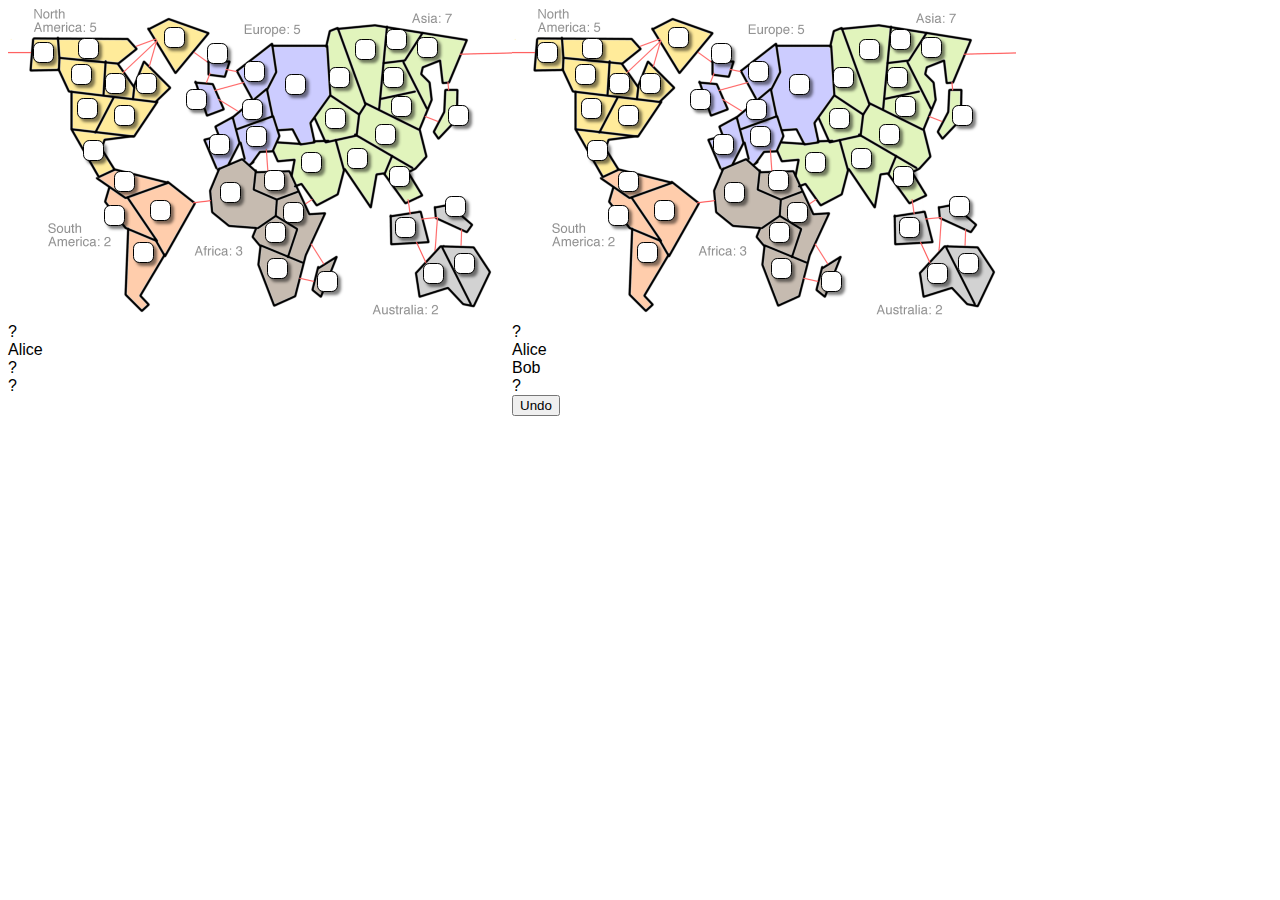
==== static/index.html @ ca685363 "load new player works" ====
<html>
  <head>
    <script src="js/random.js"></script>
    <script src="js/vue.js"></script>
    <script src="js/vuex.js"></script>
    <script src="js/es6-promise.js"></script>
    <script src="js/jquery-2.2.4.min.js"></script>
    <script src="js/jquery-2.2.4.min.js"></script>
    <link href="css/style.css" rel='stylesheet'>
  </head>
  <body>
    <div id="gameTemplate" class="hidden">
      <div class="calc-container">
        <img src="img/standard-board.png" class="standard-board-img">
        <div
          class="territory"
          v-for="territory in territories"
          v-bind:key="territory.index" 
          v-bind:style="{top:territory.top, left:territory.left}"
          v-bind:class="[territory.color, {clickable: territoryClickable(territory), hidden: territoryHidden(territory)}]"
          v-on:click="clickTerritory(territory);"
          >
            [[territoryText(territory)]]
        </div>

        <div
          v-for="player in players"
          >
            [[player.name]]
        </div>

        <div v-if="undoAvailable || redoAvailable">
          <button v-if="undoAvailable" v-on:click="clickUndo">Undo</button>
          <button v-if="redoAvailable" v-on:click="clickRedo">Redo</button>
        </div>

      </div>
    </div>

    <div id="calc1" style="float:left;">
    </div>

    <div id="calc2" style="float:left;">
    </div>

  </body>
  <script src="js/territories.js"></script>
  <script src="js/calc.js"></script>
</html>
---- static/css/style.css ----
.standard-board-img {
    width: 504px;
    height: 315px;
}

.calc-container {
    position: relative;
    font-family: "Helvetica", sans-serif;
}

.territory {
    position: absolute;
    border: 1px solid black;
    border-radius: 30%;
    margin: 0px;
    padding: 5px;
    font-size: 10pt;
    color: white;
    min-width: 9px;
    min-height: 9px;
    line-height: 9px;
    text-align: center;
    font-weight: bold;
    box-shadow: 3px 3px 3px rgba(0,0,0,50%);
}

.clickable {
    cursor: pointer;
}

.clickable:hover {
    box-shadow: 0px 0px 15px 0px red;
}


.blue {
    background-color: blue;
}

.red {
    background-color: #f44336;;
}

.grey {
    background-color: grey;
}

.green {
    background-color: green;
}

.orange {
    background-color: #ff8c00;
}

.purple {
    background-color: #9132a8;    
}

.black {
    background-color: black;    
}

.white {
    background-color: white;
}

.hidden {
    display: none;
}
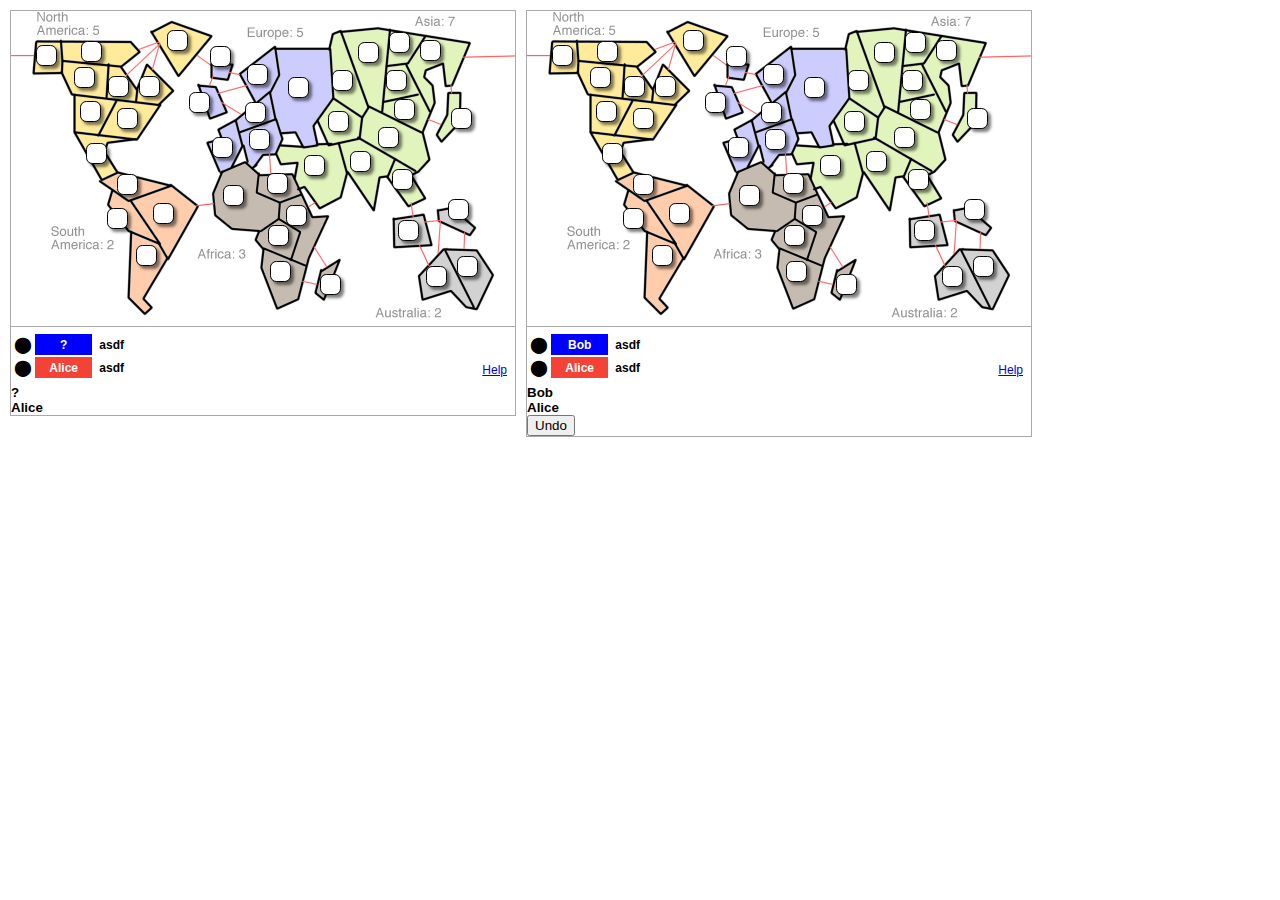
==== commit 9bbc2d99: "." ====
--- a/static/index.html
+++ b/static/index.html
@@ -21,6 +21,26 @@
           v-on:click="clickTerritory(territory);"
           >
             [[territoryText(territory)]]
+        </div>
+
+                <!-- INSTRUCTIONS ----------------------------------------------------->      
+        <div class="player-instructions">
+          <table>
+            <tr v-for="player in players">
+              <td>
+                <span class="arrow" v-bind:class="[{invisible: !player.active}]">⬤</span>
+              </td>
+              <td nowrap class="player-marker" v-bind:class="[player.color]">
+                &nbsp;&nbsp;&nbsp;&nbsp;[[ playerNameText(player) ]]&nbsp;&nbsp;&nbsp;&nbsp;
+              </td>
+              <td class="instruction">
+                [[ player.instruction ]]
+              </td>
+              <td valign="bottom">
+                <div v-if="player.index === players.length - 1" class="help-link"><a target="_blank" href="dice.html">Help</a></div>          
+              </td>
+            </tr>
+          </table>
         </div>
 
         <div
--- a/static/css/style.css
+++ b/static/css/style.css
@@ -3,9 +3,19 @@
     height: 315px;
 }
 
+body {
+    margin: 0px;
+}
+
 .calc-container {
     position: relative;
     font-family: "Helvetica", sans-serif;
+    font-weight: bold;
+    border: 1px solid #aaa;
+    margin-left: 10px;
+    margin-top: 10px;
+    font-size: 10pt;
+    width: 504px;
 }
 
 .territory {
@@ -14,7 +24,6 @@
     border-radius: 30%;
     margin: 0px;
     padding: 5px;
-    font-size: 10pt;
     color: white;
     min-width: 9px;
     min-height: 9px;
@@ -67,4 +76,35 @@
 
 .hidden {
     display: none;
-}+}
+
+.player-marker {
+    color: white;
+    font-weight: bold;
+    text-align: center;
+    font-size: 9pt;
+}
+
+.player-instructions {
+    border-top: 1px solid #aaa;
+    padding-top: 5px;
+    padding-bottom: 5px;
+}
+
+.instruction {
+    width: 100%;
+    font-size: 9pt;
+    font-weight: bold;
+    font-family: "Helvetica", sans-serif;
+    padding-left: 5px;
+}
+
+.help-link {
+    float: right;
+    margin-right: 5px;
+    font-family: "Helvetica", sans-serif;
+    font-weight: normal;
+    font-size: 9pt;
+}
+
+
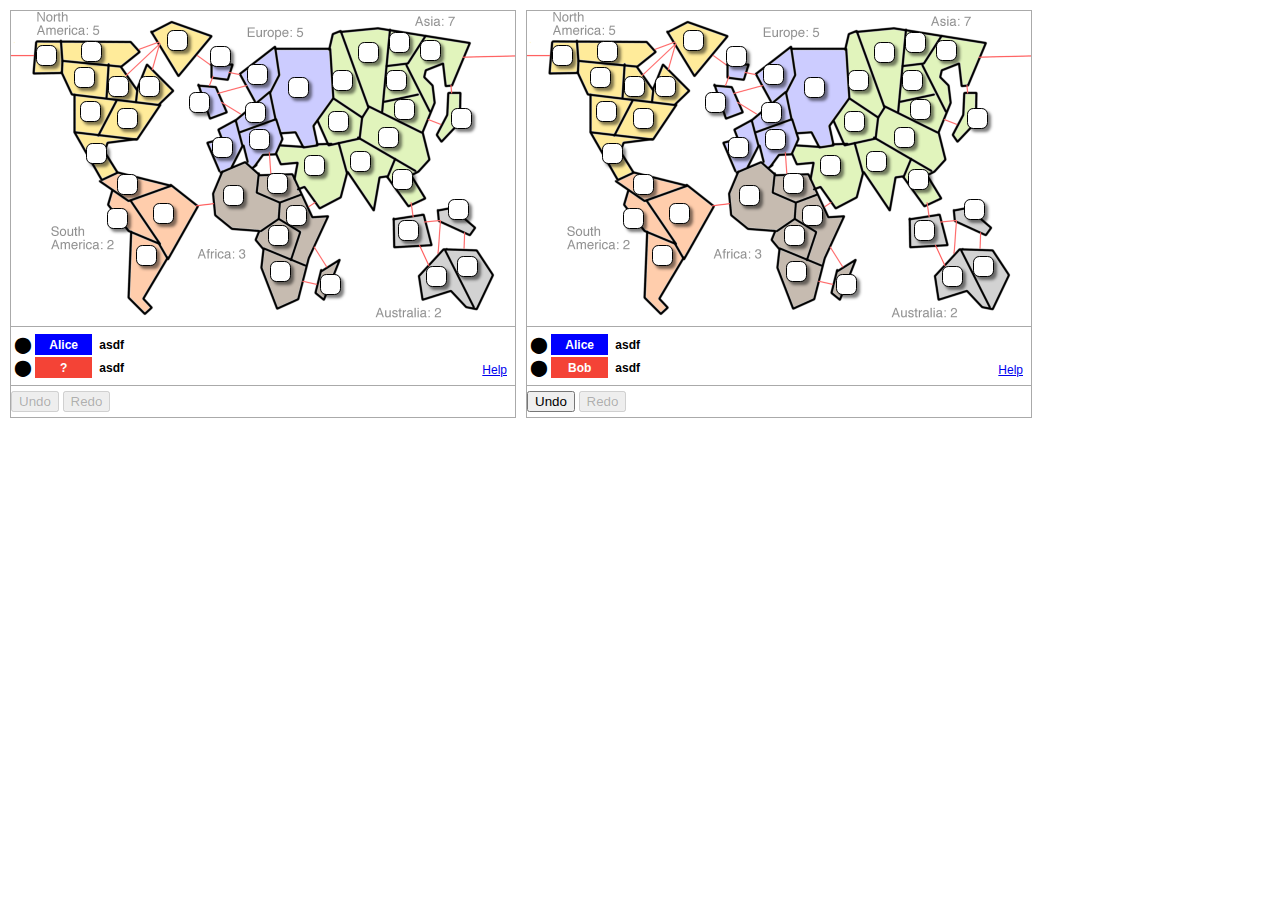
==== commit 1ba7b5f3: "." ====
--- a/static/index.html
+++ b/static/index.html
@@ -43,15 +43,9 @@
           </table>
         </div>
 
-        <div
-          v-for="player in players"
-          >
-            [[player.name]]
-        </div>
-
-        <div v-if="undoAvailable || redoAvailable">
-          <button v-if="undoAvailable" v-on:click="clickUndo">Undo</button>
-          <button v-if="redoAvailable" v-on:click="clickRedo">Redo</button>
+        <div class="undo-buttons">
+          <button :disabled="!undoAvailable" v-on:click="clickUndo">Undo</button>
+          <button :disabled="!redoAvailable" v-on:click="clickRedo">Redo</button>
         </div>
 
       </div>
--- a/static/css/style.css
+++ b/static/css/style.css
@@ -91,6 +91,12 @@
     padding-bottom: 5px;
 }
 
+.undo-buttons {
+    border-top: 1px solid #aaa;
+    padding-top: 5px;
+    padding-bottom: 5px;
+}
+
 .instruction {
     width: 100%;
     font-size: 9pt;
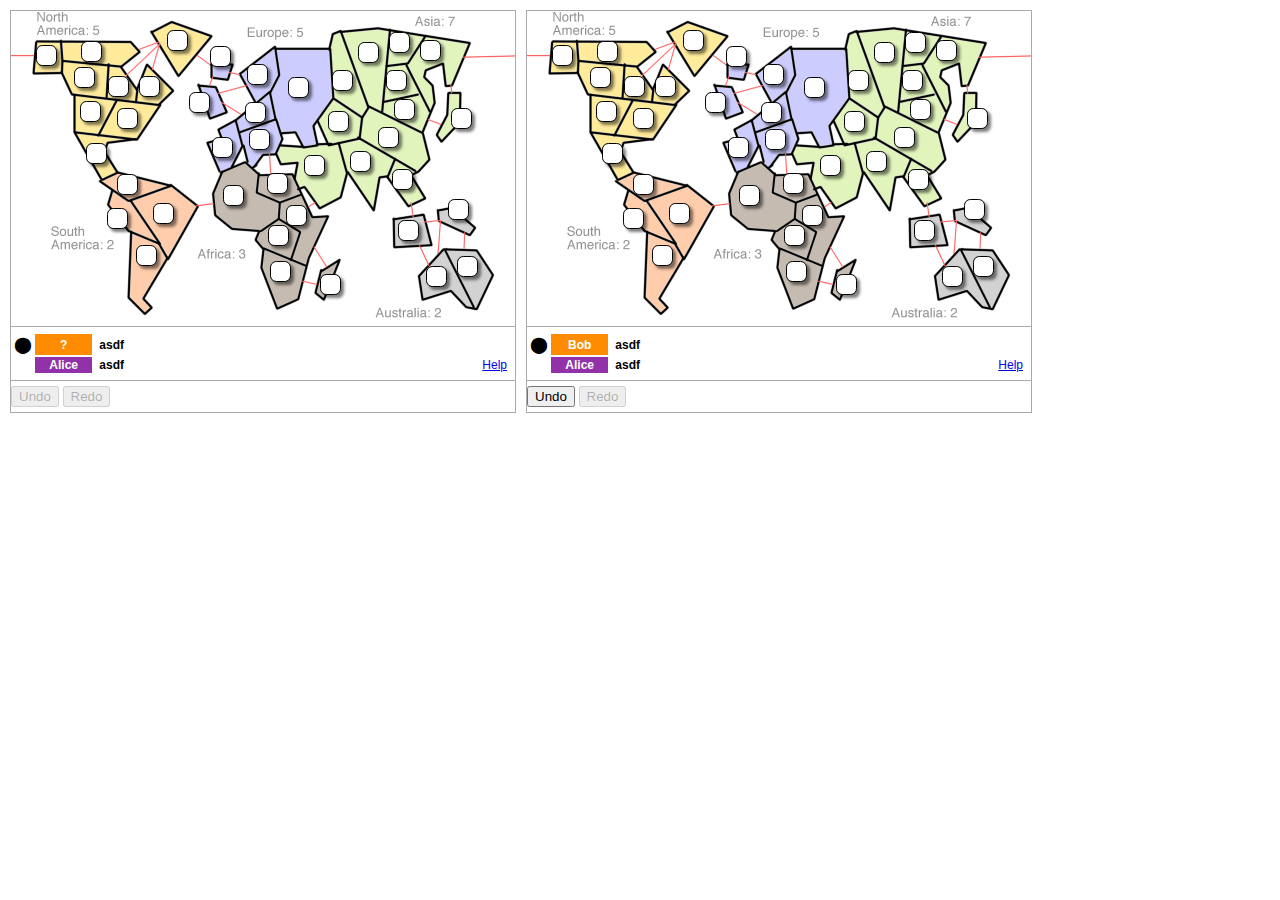
==== commit 4a42a616: "." ====
--- a/static/index.html
+++ b/static/index.html
@@ -28,7 +28,7 @@
           <table>
             <tr v-for="player in players">
               <td>
-                <span class="arrow" v-bind:class="[{invisible: !player.active}]">⬤</span>
+                <span class="arrow" v-bind:class="[{hidden: !player.active}]">⬤</span>
               </td>
               <td nowrap class="player-marker" v-bind:class="[player.color]">
                 &nbsp;&nbsp;&nbsp;&nbsp;[[ playerNameText(player) ]]&nbsp;&nbsp;&nbsp;&nbsp;
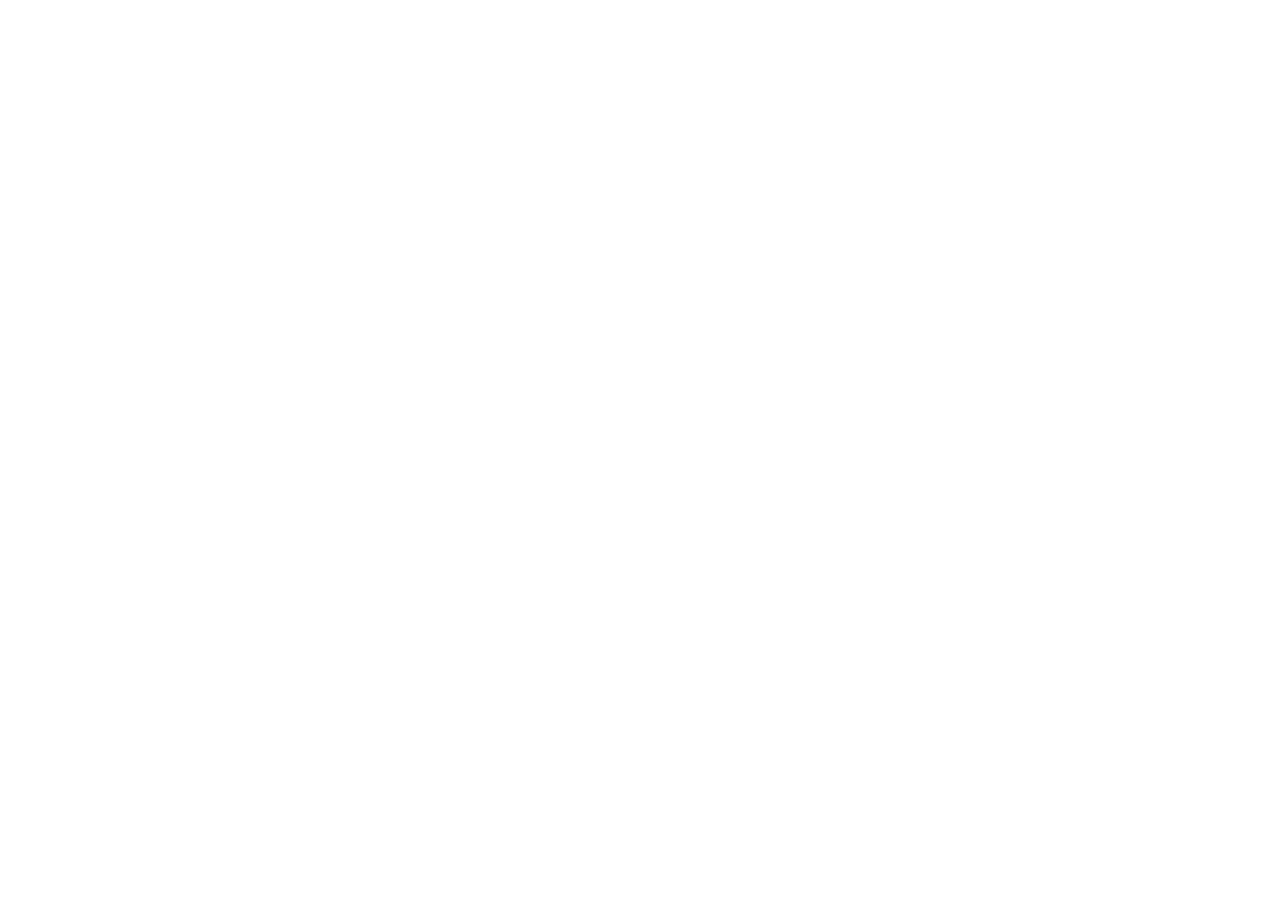
==== commit 55999043: "." ====
--- a/static/index.html
+++ b/static/index.html
@@ -2,7 +2,6 @@
   <head>
     <script src="js/random.js"></script>
     <script src="js/vue.js"></script>
-    <script src="js/vuex.js"></script>
     <script src="js/es6-promise.js"></script>
     <script src="js/jquery-2.2.4.min.js"></script>
     <script src="js/jquery-2.2.4.min.js"></script>
--- a/static/css/style.css
+++ b/static/css/style.css
@@ -110,7 +110,7 @@
     margin-right: 5px;
     font-family: "Helvetica", sans-serif;
     font-weight: normal;
-    font-size: 9pt;
+    font-size: 8pt;
 }
 
 
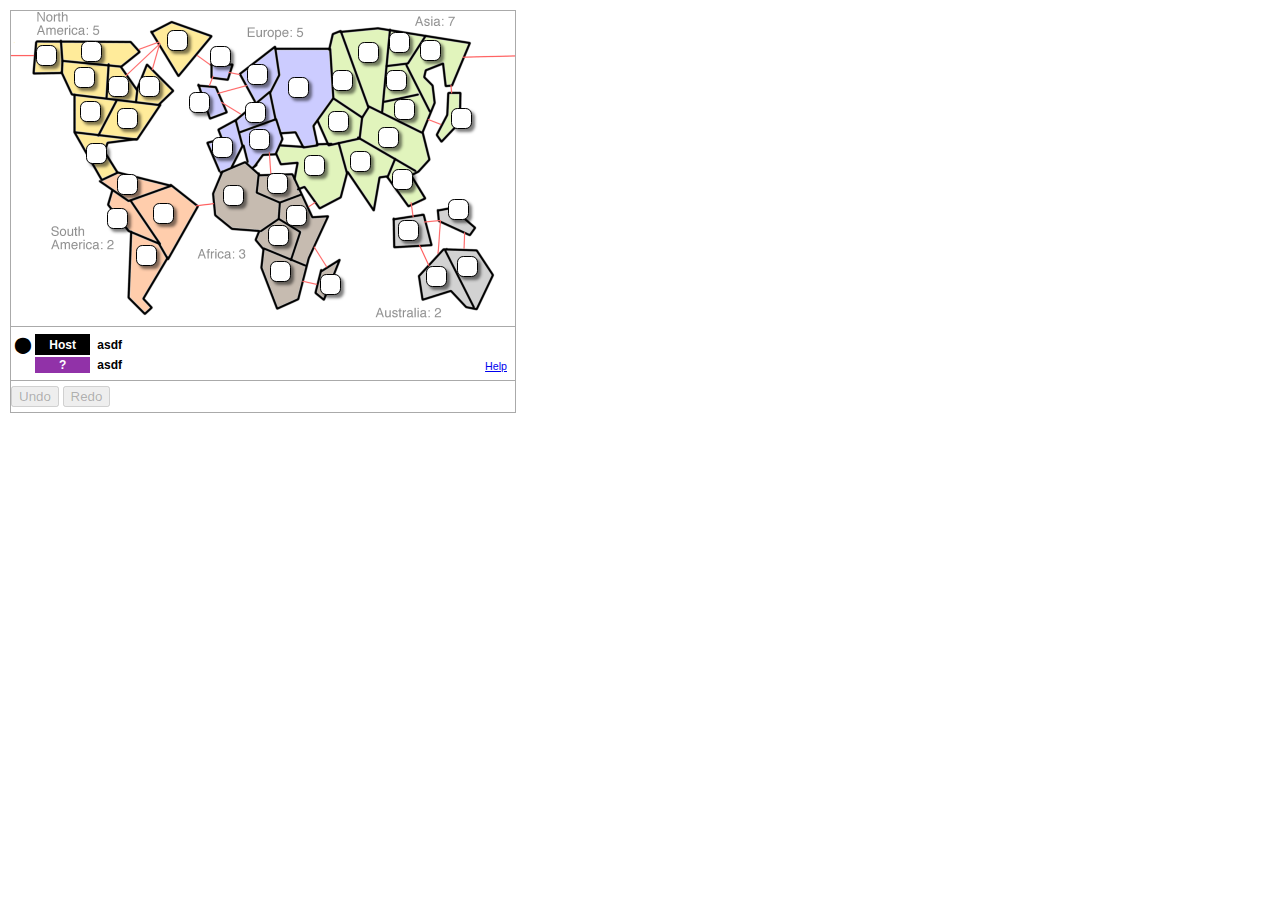
==== commit 384ac37a: "solo-play" ====
--- a/static/index.html
+++ b/static/index.html
@@ -50,12 +50,17 @@
       </div>
     </div>
 
+    <div id="calc-online" style="float:left;">
+    </div>
+
     <div id="calc1" style="float:left;">
     </div>
 
     <div id="calc2" style="float:left;">
     </div>
 
+
+
   </body>
   <script src="js/territories.js"></script>
   <script src="js/calc.js"></script>
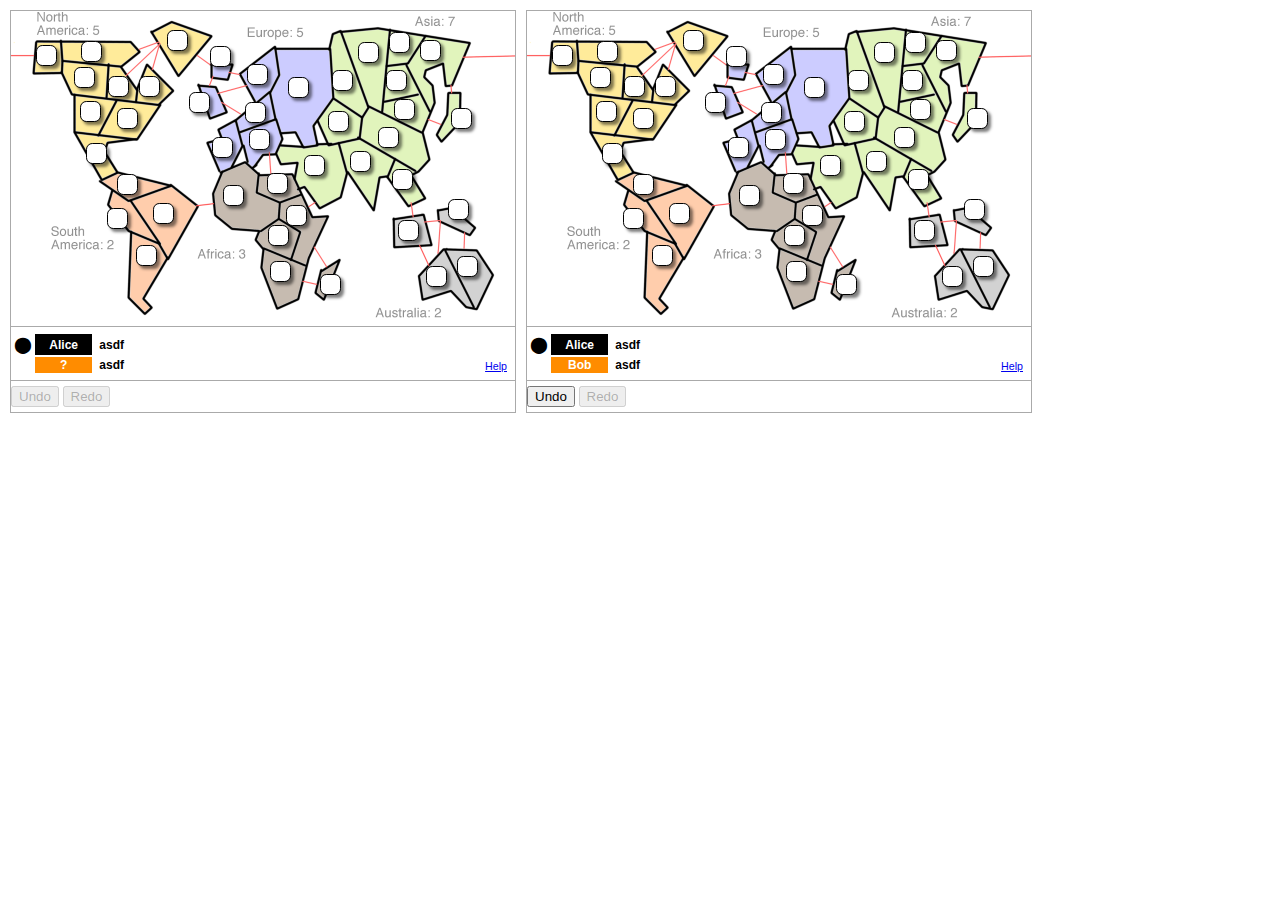
==== commit 51afea04: "stash" ====
--- a/static/index.html
+++ b/static/index.html
@@ -3,7 +3,6 @@
     <script src="js/random.js"></script>
     <script src="js/vue.js"></script>
     <script src="js/es6-promise.js"></script>
-    <script src="js/jquery-2.2.4.min.js"></script>
     <script src="js/jquery-2.2.4.min.js"></script>
     <link href="css/style.css" rel='stylesheet'>
   </head>
@@ -64,4 +63,21 @@
   </body>
   <script src="js/territories.js"></script>
   <script src="js/calc.js"></script>
+  <script type="text/javascript">
+    const GAME_CONFIG_1 = {
+      isHost: true,
+      numPlayers: 2,
+      username: "Alice",
+  };
+
+  const GAME_CONFIG_2 = {
+      isHost: false,
+      numPlayers: 2,
+      username: "Bob",
+  };
+    const LOCAL_SERVER = new LocalCalcServer();
+    const CALC1 = new CalcGame("#gameTemplate", "#calc1", LOCAL_SERVER, $.extend({}, GAME_CONFIG_1, DEFAULT_CONFIG));
+    const CALC2 = new CalcGame("#gameTemplate", "#calc2", LOCAL_SERVER, $.extend({}, GAME_CONFIG_2, DEFAULT_CONFIG));
+
+  </script>
 </html>
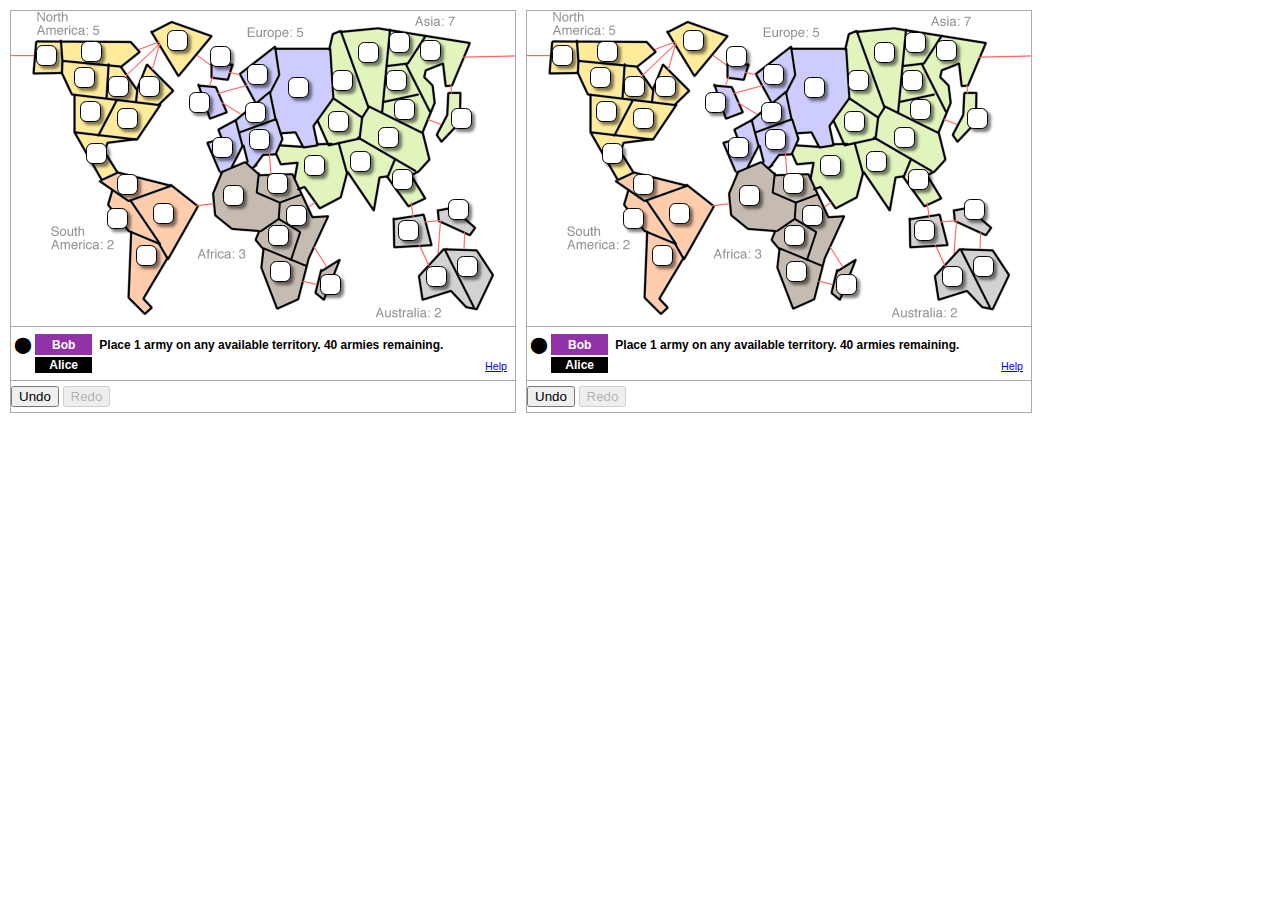
==== commit 7b35f7e0: "explosion" ====
--- a/static/index.html
+++ b/static/index.html
@@ -68,13 +68,13 @@
       isHost: true,
       numPlayers: 2,
       username: "Alice",
-  };
+    };
 
-  const GAME_CONFIG_2 = {
-      isHost: false,
-      numPlayers: 2,
-      username: "Bob",
-  };
+    const GAME_CONFIG_2 = {
+        isHost: false,
+        numPlayers: 2,
+        username: "Bob",
+    };
     const LOCAL_SERVER = new LocalCalcServer();
     const CALC1 = new CalcGame("#gameTemplate", "#calc1", LOCAL_SERVER, $.extend({}, GAME_CONFIG_1, DEFAULT_CONFIG));
     const CALC2 = new CalcGame("#gameTemplate", "#calc2", LOCAL_SERVER, $.extend({}, GAME_CONFIG_2, DEFAULT_CONFIG));
--- a/static/css/style.css
+++ b/static/css/style.css
@@ -113,4 +113,22 @@
     font-size: 8pt;
 }
 
+.exploding {
+    border: 0px;
+    width: 10px;
+    height: 10px;
+    opacity: 0;
+    animation: exploding-animation 2.5s;
+    animation-timing-function: linear; /* or: ease, ease-in, ease-in-out, linear, cubic-bezier(x1, y1, x2, y2) */
+}
 
+@keyframes exploding-animation {
+    0% {
+        transform: scale(1);
+        opacity: 1;
+    }
+    100% {
+        transform: scale(10);
+        opacity: 0;
+    }
+}
